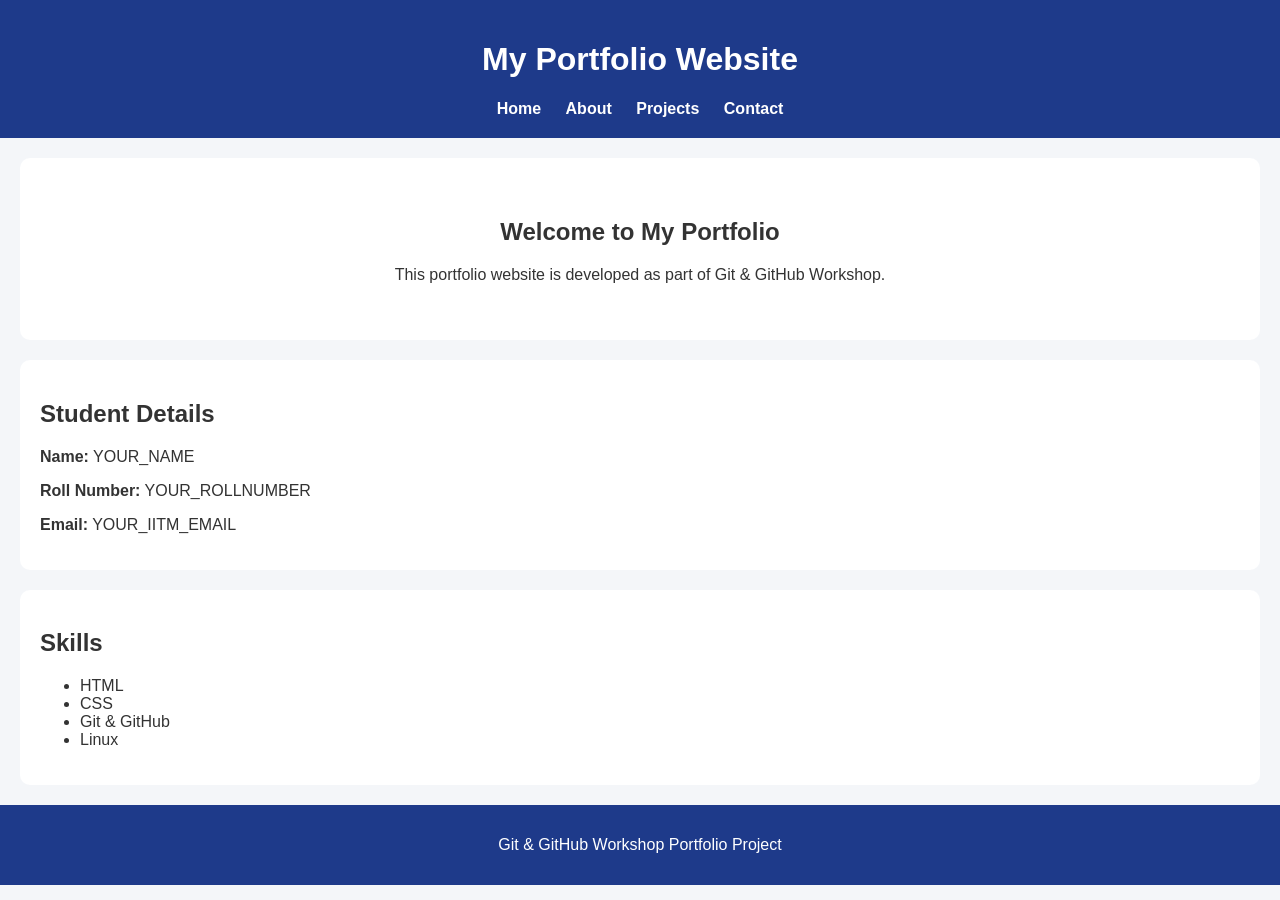
==== index.html @ e246ecf9 "Add homepage and styling" ====
<!DOCTYPE html>
<html lang="en">
<head>
<meta charset="UTF-8">
<meta name="viewport" content="width=device-width, initial-scale=1.0">
<title>Portfolio Home</title>
<link rel="stylesheet" href="style.css">
</head>
<body>
<header>
<h1>My Portfolio Website</h1>
<nav>
<a href="index.html">Home</a>
<a href="about.html">About</a>
<a href="projects.html">Projects</a>
<a href="contact.html">Contact</a>
</nav>
</header>
<section class="hero">
<h2>Welcome to My Portfolio</h2>
<p>
This portfolio website is developed as part of Git & GitHub Workshop.
</p>
</section>
<section class="student-details">
<h2>Student Details</h2>
<p><strong>Name:</strong> YOUR_NAME</p>
<p><strong>Roll Number:</strong> YOUR_ROLLNUMBER</p>
<p><strong>Email:</strong> YOUR_IITM_EMAIL</p>
</section>
<section>
<h2>Skills</h2>
<ul>
    <li>HTML</li>
<li>CSS</li>
<li>Git & GitHub</li>
<li>Linux</li>
</ul>
</section>
<footer>
<p>Git & GitHub Workshop Portfolio Project</p>
</footer>
</body>
</html>
---- style.css ----
body {
margin: 0;
font-family: Arial, sans-serif;
background-color: #f4f6f9;
color: #333;
}
header {
background-color: #1e3a8a;
color: white;
padding: 20px;
text-align: center;
}
nav {
margin-top: 10px;
}
nav a {
color: white;
text-decoration: none;
margin: 10px;
font-weight: bold;
}
.hero {
text-align: center;
padding: 40px;
background-color: white;
margin: 20px;
border-radius: 10px;}
.student-details {
background-color: white;
margin: 20px;
padding: 20px;
border-radius: 10px;
}
section {
background-color: white;
margin: 20px;
padding: 20px;
border-radius: 10px;
}
footer {
background-color: #1e3a8a;
color: white;
text-align: center;
padding: 15px;
margin-top: 20px;
}
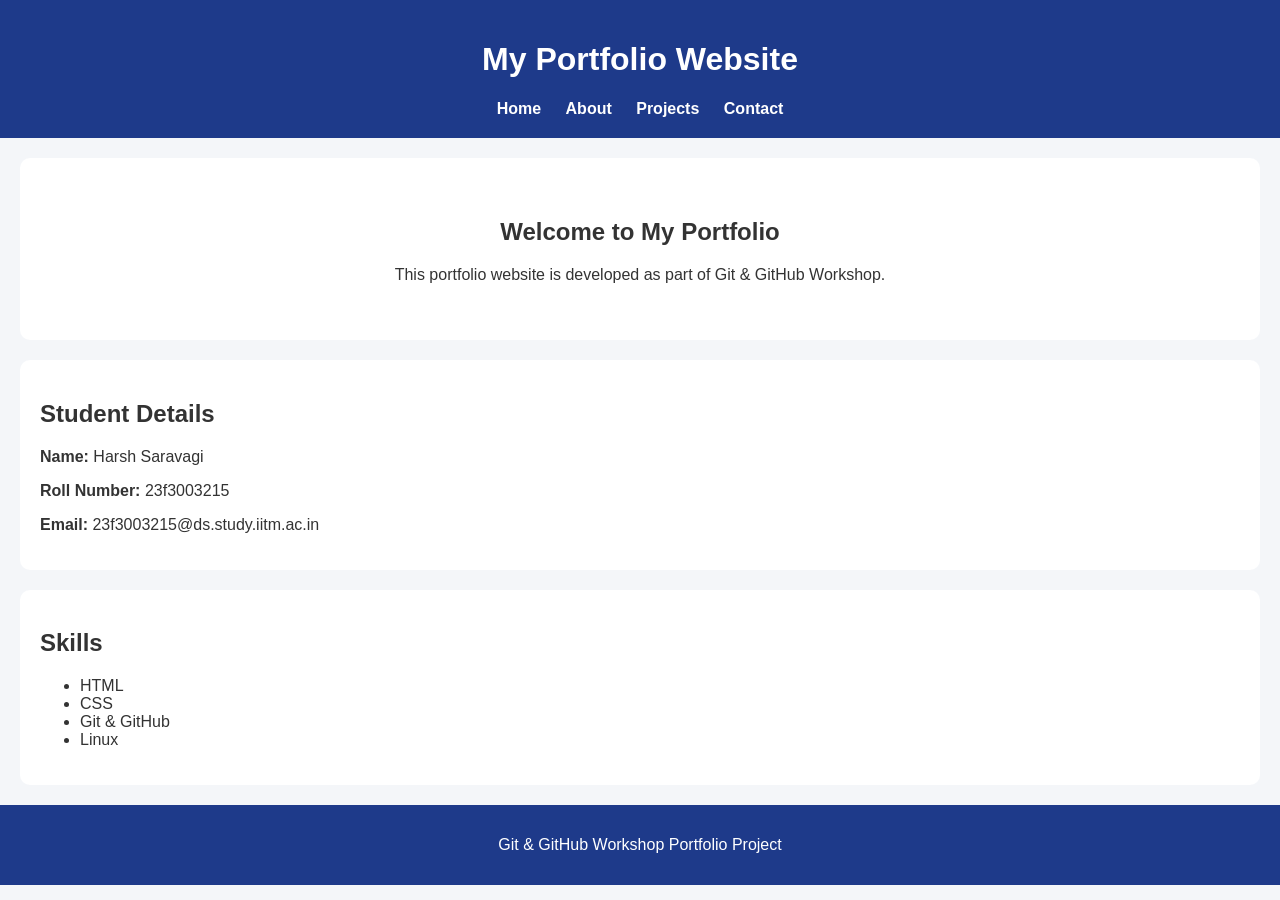
==== commit 99af4da2: "Add homepage and styling" ====
--- a/index.html
+++ b/index.html
@@ -24,9 +24,9 @@
 </section>
 <section class="student-details">
 <h2>Student Details</h2>
-<p><strong>Name:</strong> YOUR_NAME</p>
-<p><strong>Roll Number:</strong> YOUR_ROLLNUMBER</p>
-<p><strong>Email:</strong> YOUR_IITM_EMAIL</p>
+<p><strong>Name:</strong> Harsh Saravagi</p>
+<p><strong>Roll Number:</strong> 23f3003215</p>
+<p><strong>Email:</strong> 23f3003215@ds.study.iitm.ac.in</p>
 </section>
 <section>
 <h2>Skills</h2>
